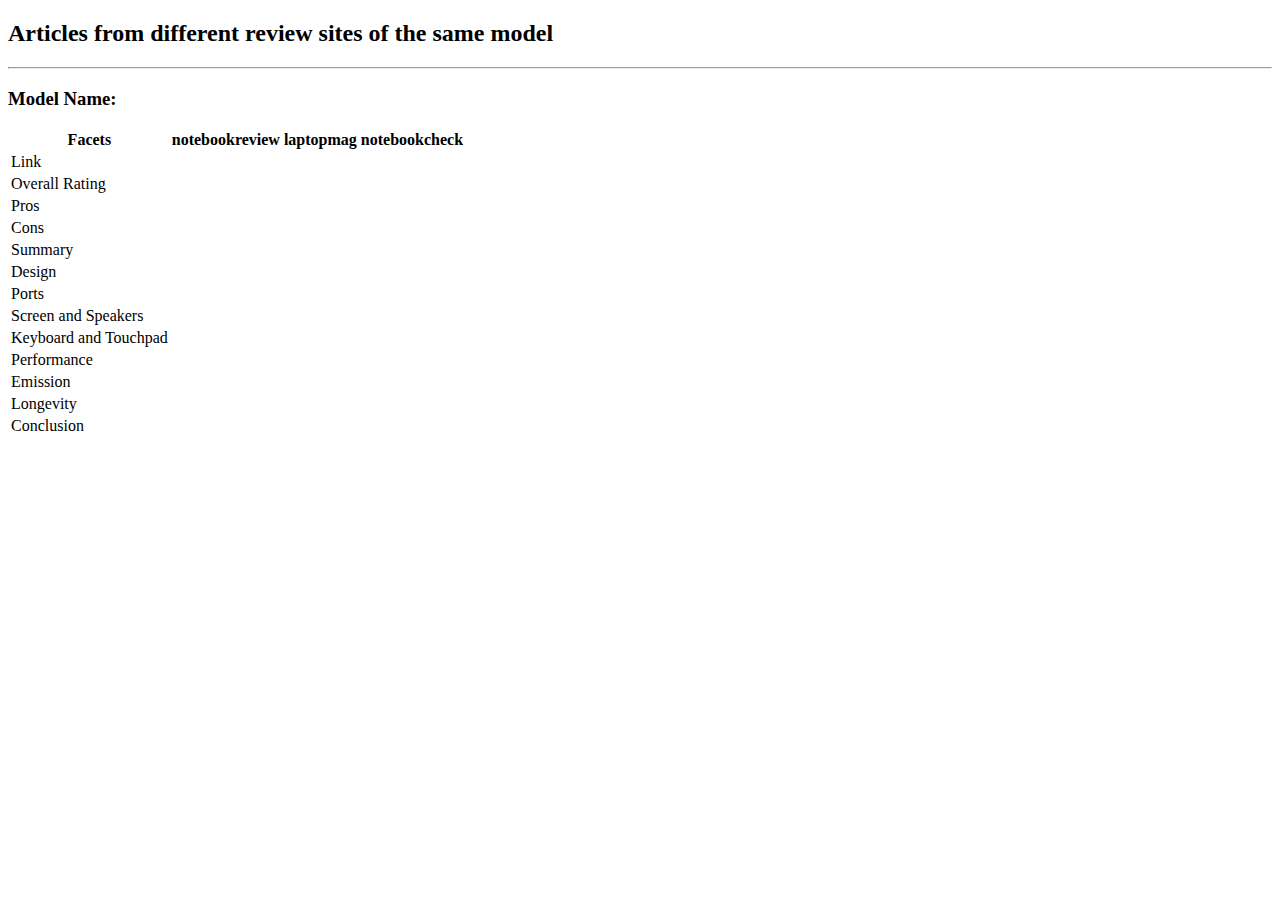
==== comparison2.html @ 61e02ed8 "add comparison2.html" ====
<!DOCTYPE html>
<html lang="en-US" xmlns="http://www.w3.org/1999/html">
<head>
    <meta charset="utf-8">
    <meta http-equiv="X-UA-Compatible" content="IE=edge">
    <meta name="viewport" content="width=device-width, initial-scale=1">
    <title>Comparison2</title>

    <link href="css/bootstrap.min.css" rel="stylesheet">
    <link href="css/bootstrap-checkbox-fancy.css" rel="stylesheet">
    <link href="css/jquery-ui.min.css" rel="stylesheet">
    <link href="css/font-awesome.min.css" rel="stylesheet">
    <link href="css/hcc-tsse.css" rel="stylesheet">
</head>

<body>

<div class="container">
    <h2>Articles from different review sites of the same model</h2>
    <hr/>

    <h3 id="model-name">Model Name: </h3>

    <div id="div-comparison row col-md-13">
        <table class="table">
            <thead>
            <tr>
                <th class="col-md-1">Facets</th>
                <th class="col-md-4 text-center">notebookreview</th>
                <th class="col-md-4 text-center">laptopmag</th>
                <th class="col-md-4 text-center">notebookcheck</th>
            </tr>
            </thead>

            <tbody>
            <tr>
                <td class="col-md-1">Link</td>
                <td class="col-md-4 text-center" id="link-1"></td>
                <td class="col-md-4 text-center" id="link-2"></td>
                <td class="col-md-4 text-center" id="link-3"></td>
            </tr>

            <tr>
                <td class="col-md-1">Overall Rating</td>
                <td class="col-md-4 text-center" id="rating-1"></td>
                <td class="col-md-4 text-center" id="rating-2"></td>
                <td class="col-md-4 text-center" id="rating-3"></td>
            </tr>

            <tr>
                <td class="col-md-1">Pros</td>
                <td class="col-md-4" id="pros-1"></td>
                <td class="col-md-4" id="pros-2"></td>
                <td class="col-md-4" id="pros-3"></td>
            </tr>

            <tr>
                <td class="col-md-1">Cons</td>
                <td class="col-md-4" id="cons-1"></td>
                <td class="col-md-4" id="cons-2"></td>
                <td class="col-md-4" id="cons-3"></td>
            </tr>

            <tr>
                <td class="col-md-1">Summary</td>
                <td class="col-md-4" id="summary-1"></td>
                <td class="col-md-4" id="summary-2"></td>
                <td class="col-md-4" id="summary-3"></td>
            </tr>

            <tr>
                <td class="col-md-1">Design</td>
                <td class="col-md-4" id="design-1"></td>
                <td class="col-md-4" id="design-2"></td>
                <td class="col-md-4" id="design-3"></td>
            </tr>

            <tr>
                <td class="col-md-1">Ports</td>
                <td class="col-md-4" id="ports-1"></td>
                <td class="col-md-4" id="ports-2"></td>
                <td class="col-md-4" id="ports-3"></td>
            </tr>

            <tr>
                <td class="col-md-1">Screen and Speakers</td>
                <td class="col-md-4" id="screen_speakers-1"></td>
                <td class="col-md-4" id="screen_speakers-2"></td>
                <td class="col-md-4" id="screen_speakers-3"></td>
            </tr>

            <tr>
                <td class="col-md-1">Keyboard and Touchpad</td>
                <td class="col-md-4" id="keyboard_touchpad-1"></td>
                <td class="col-md-4" id="keyboard_touchpad-2"></td>
                <td class="col-md-4" id="keyboard_touchpad-3"></td>
            </tr>

            <tr>
                <td class="col-md-1">Performance</td>
                <td class="col-md-4" id="performance-1"></td>
                <td class="col-md-4" id="performance-2"></td>
                <td class="col-md-4" id="performance-3"></td>
            </tr>

            <tr>
                <td class="col-md-1">Emission</td>
                <td class="col-md-4" id="emission-1"></td>
                <td class="col-md-4" id="emission-2"></td>
                <td class="col-md-4" id="emission-3"></td>
            </tr>

            <tr>
                <td class="col-md-1">Longevity</td>
                <td class="col-md-4" id="longevity-1"></td>
                <td class="col-md-4" id="longevity-2"></td>
                <td class="col-md-4" id="longevity-3"></td>
            </tr>

            <tr>
                <td class="col-md-1">Conclusion</td>
                <td class="col-md-4" id="conclusion-1"></td>
                <td class="col-md-4" id="conclusion-2"></td>
                <td class="col-md-4" id="conclusion-3"></td>
            </tr>

            </tbody>
        </table>
    </div>
</div>

<script src="js/jquery-3.1.1.min.js"></script>
<script src="js/jquery-ui.min.js"></script>
<script src="js/bootstrap.min.js"></script>
<script src="js/comparison2.js"></script>
</body>

</html>
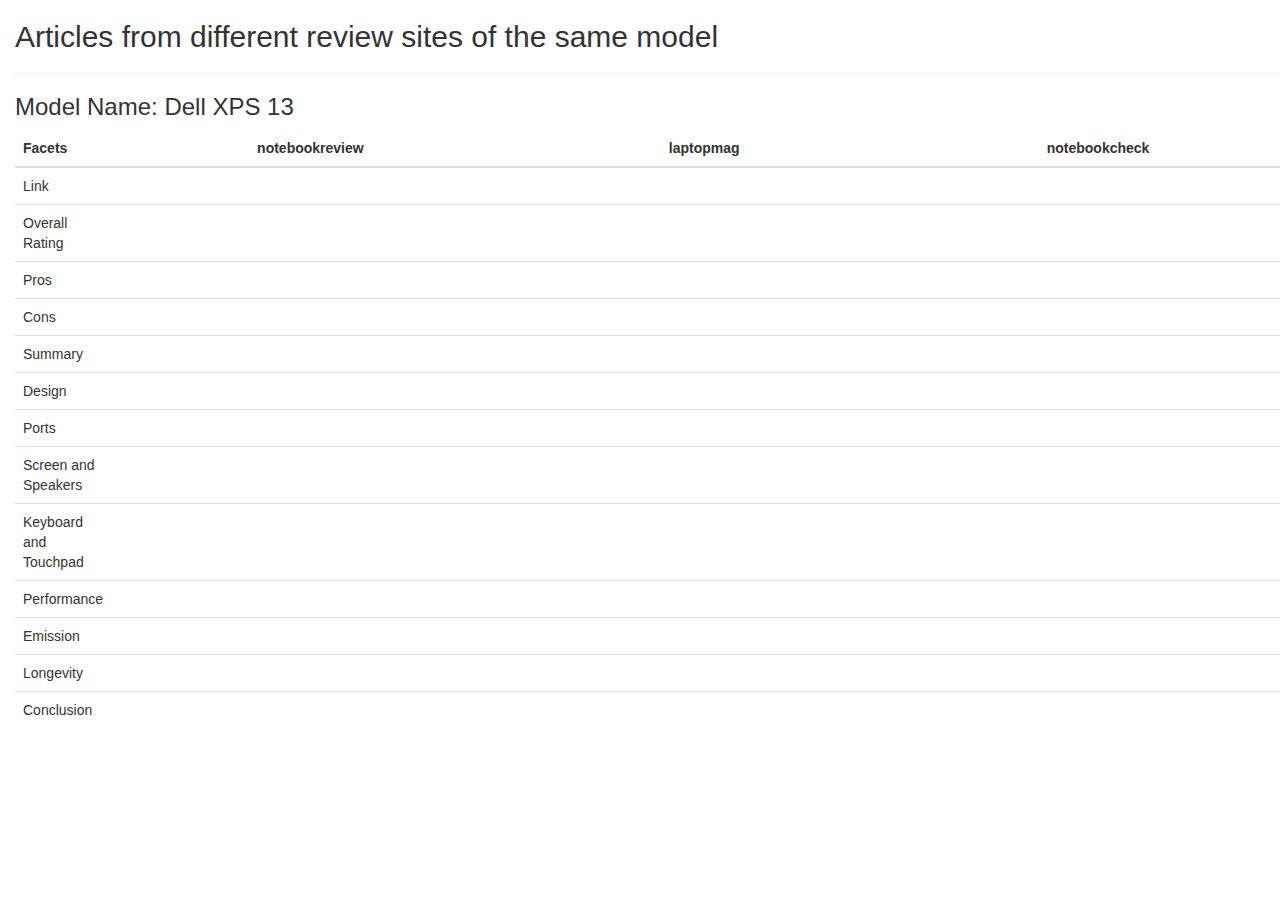
==== commit 87c98fff: "add model name" ====
--- a/comparison2.html
+++ b/comparison2.html
@@ -19,7 +19,7 @@
     <h2>Articles from different review sites of the same model</h2>
     <hr/>
 
-    <h3 id="model-name">Model Name: </h3>
+    <h3 id="model-name">Model Name: Dell XPS 13</h3>
 
     <div id="div-comparison row col-md-13">
         <table class="table">
--- a/css/hcc-tsse.css
+++ b/css/hcc-tsse.css
@@ -0,0 +1,4 @@
+img {
+    width: 100%;
+    height: auto;
+}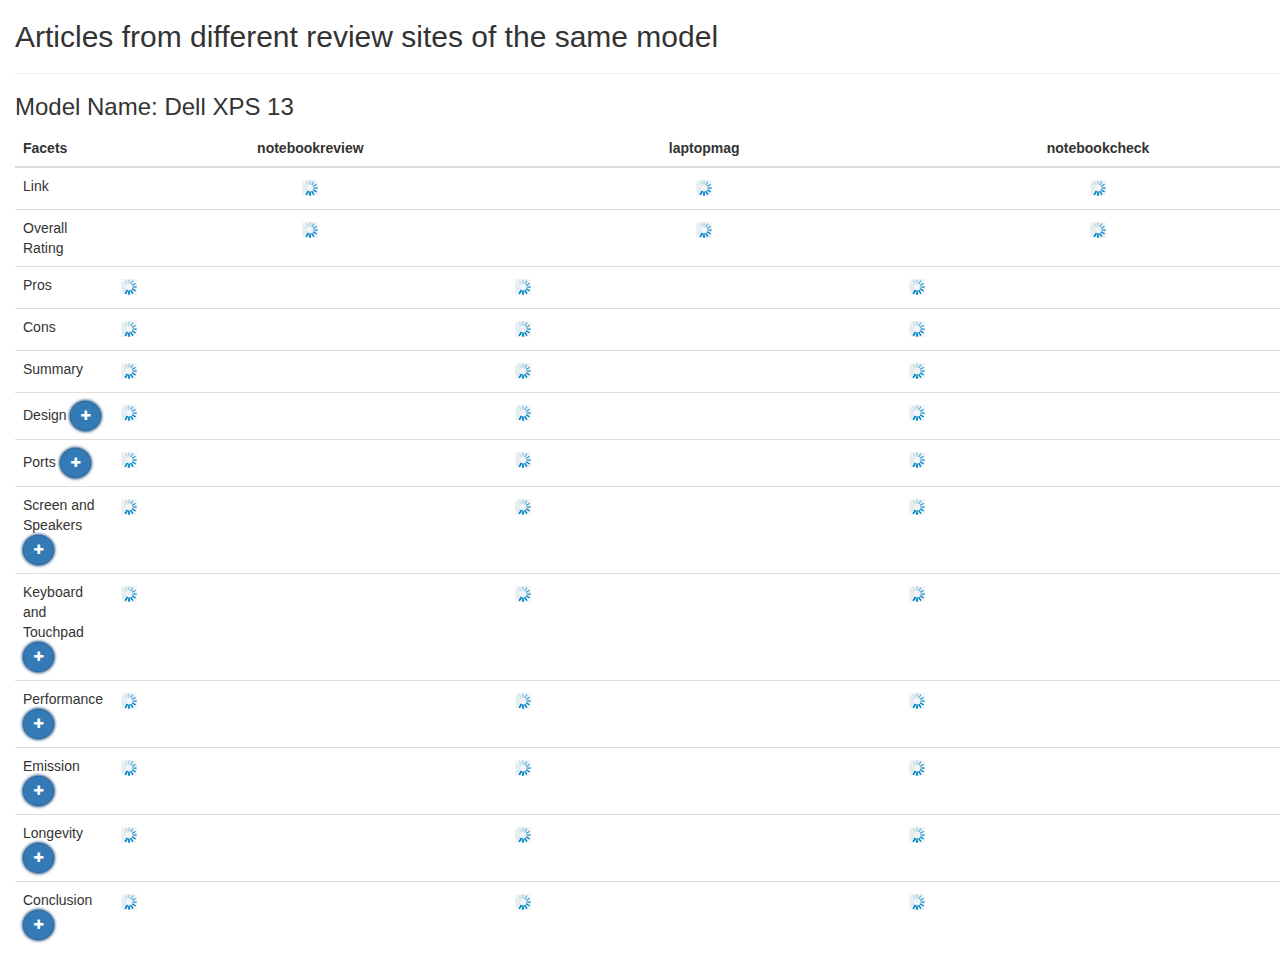
==== commit 964170b1: "use map to reduce js complexity" ====
--- a/comparison2.html
+++ b/comparison2.html
@@ -4,12 +4,13 @@
     <meta charset="utf-8">
     <meta http-equiv="X-UA-Compatible" content="IE=edge">
     <meta name="viewport" content="width=device-width, initial-scale=1">
-    <title>Comparison2</title>
+    <title>Different Reviews to A Same Model</title>
 
     <link href="css/bootstrap.min.css" rel="stylesheet">
     <link href="css/bootstrap-checkbox-fancy.css" rel="stylesheet">
     <link href="css/jquery-ui.min.css" rel="stylesheet">
     <link href="css/font-awesome.min.css" rel="stylesheet">
+    <link href="css/bootstrap-font-awesome-circle-buttons.css" rel="stylesheet">
     <link href="css/hcc-tsse.css" rel="stylesheet">
 </head>
 
@@ -35,93 +36,289 @@
             <tbody>
             <tr>
                 <td class="col-md-1">Link</td>
-                <td class="col-md-4 text-center" id="link-1"></td>
-                <td class="col-md-4 text-center" id="link-2"></td>
-                <td class="col-md-4 text-center" id="link-3"></td>
+                <td class="col-md-4 text-center" id="link-1">
+                    <label class="vertical-center spinner">
+                        <img src="images/spinner.gif" alt="spinner"/>
+                    </label>
+                </td>
+                <td class="col-md-4 text-center" id="link-2">
+                    <label class="vertical-center spinner">
+                        <img src="images/spinner.gif" alt="spinner"/>
+                    </label>
+                </td>
+                <td class="col-md-4 text-center" id="link-3">
+                    <label class="vertical-center spinner">
+                        <img src="images/spinner.gif" alt="spinner"/>
+                    </label>
+                </td>
             </tr>
 
             <tr>
                 <td class="col-md-1">Overall Rating</td>
-                <td class="col-md-4 text-center" id="rating-1"></td>
-                <td class="col-md-4 text-center" id="rating-2"></td>
-                <td class="col-md-4 text-center" id="rating-3"></td>
+                <td class="col-md-4 text-center" id="rating-1">
+                    <label class="vertical-center spinner">
+                        <img src="images/spinner.gif" alt="spinner"/>
+                    </label>
+                </td>
+                <td class="col-md-4 text-center" id="rating-2">
+                    <label class="vertical-center spinner">
+                        <img src="images/spinner.gif" alt="spinner"/>
+                    </label>
+                </td>
+                <td class="col-md-4 text-center" id="rating-3">
+                    <label class="vertical-center spinner">
+                        <img src="images/spinner.gif" alt="spinner"/>
+                    </label>
+                </td>
             </tr>
 
             <tr>
                 <td class="col-md-1">Pros</td>
-                <td class="col-md-4" id="pros-1"></td>
-                <td class="col-md-4" id="pros-2"></td>
-                <td class="col-md-4" id="pros-3"></td>
+                <td class="col-md-4" id="pros-1">
+                    <label class="vertical-center spinner">
+                        <img src="images/spinner.gif" alt="spinner"/>
+                    </label>
+                </td>
+                <td class="col-md-4" id="pros-2">
+                    <label class="vertical-center spinner">
+                        <img src="images/spinner.gif" alt="spinner"/>
+                    </label>
+                </td>
+                <td class="col-md-4" id="pros-3">
+                    <label class="vertical-center spinner">
+                        <img src="images/spinner.gif" alt="spinner"/>
+                    </label>
+                </td>
             </tr>
 
             <tr>
                 <td class="col-md-1">Cons</td>
-                <td class="col-md-4" id="cons-1"></td>
-                <td class="col-md-4" id="cons-2"></td>
-                <td class="col-md-4" id="cons-3"></td>
+                <td class="col-md-4" id="cons-1">
+                    <label class="vertical-center spinner">
+                        <img src="images/spinner.gif" alt="spinner"/>
+                    </label>
+                </td>
+                <td class="col-md-4" id="cons-2">
+                    <label class="vertical-center spinner">
+                        <img src="images/spinner.gif" alt="spinner"/>
+                    </label>
+                </td>
+                <td class="col-md-4" id="cons-3">
+                    <label class="vertical-center spinner">
+                        <img src="images/spinner.gif" alt="spinner"/>
+                    </label>
+                </td>
             </tr>
 
             <tr>
                 <td class="col-md-1">Summary</td>
-                <td class="col-md-4" id="summary-1"></td>
-                <td class="col-md-4" id="summary-2"></td>
-                <td class="col-md-4" id="summary-3"></td>
-            </tr>
-
-            <tr>
-                <td class="col-md-1">Design</td>
-                <td class="col-md-4" id="design-1"></td>
-                <td class="col-md-4" id="design-2"></td>
-                <td class="col-md-4" id="design-3"></td>
-            </tr>
-
-            <tr>
-                <td class="col-md-1">Ports</td>
-                <td class="col-md-4" id="ports-1"></td>
-                <td class="col-md-4" id="ports-2"></td>
-                <td class="col-md-4" id="ports-3"></td>
-            </tr>
-
-            <tr>
-                <td class="col-md-1">Screen and Speakers</td>
-                <td class="col-md-4" id="screen_speakers-1"></td>
-                <td class="col-md-4" id="screen_speakers-2"></td>
-                <td class="col-md-4" id="screen_speakers-3"></td>
-            </tr>
-
-            <tr>
-                <td class="col-md-1">Keyboard and Touchpad</td>
-                <td class="col-md-4" id="keyboard_touchpad-1"></td>
-                <td class="col-md-4" id="keyboard_touchpad-2"></td>
-                <td class="col-md-4" id="keyboard_touchpad-3"></td>
-            </tr>
-
-            <tr>
-                <td class="col-md-1">Performance</td>
-                <td class="col-md-4" id="performance-1"></td>
-                <td class="col-md-4" id="performance-2"></td>
-                <td class="col-md-4" id="performance-3"></td>
-            </tr>
-
-            <tr>
-                <td class="col-md-1">Emission</td>
-                <td class="col-md-4" id="emission-1"></td>
-                <td class="col-md-4" id="emission-2"></td>
-                <td class="col-md-4" id="emission-3"></td>
-            </tr>
-
-            <tr>
-                <td class="col-md-1">Longevity</td>
-                <td class="col-md-4" id="longevity-1"></td>
-                <td class="col-md-4" id="longevity-2"></td>
-                <td class="col-md-4" id="longevity-3"></td>
-            </tr>
-
-            <tr>
-                <td class="col-md-1">Conclusion</td>
-                <td class="col-md-4" id="conclusion-1"></td>
-                <td class="col-md-4" id="conclusion-2"></td>
-                <td class="col-md-4" id="conclusion-3"></td>
+                <td class="col-md-4" id="summary-1">
+                    <label class="vertical-center spinner">
+                        <img src="images/spinner.gif" alt="spinner"/>
+                    </label>
+                </td>
+                <td class="col-md-4" id="summary-2">
+                    <label class="vertical-center spinner">
+                        <img src="images/spinner.gif" alt="spinner"/>
+                    </label>
+                </td>
+                <td class="col-md-4" id="summary-3">
+                    <label class="vertical-center spinner">
+                        <img src="images/spinner.gif" alt="spinner"/>
+                    </label>
+                </td>
+            </tr>
+
+            <tr>
+                <td class="col-md-1">Design
+                    <button type="button" class="btn btn-sm btn-primary btn-circle"
+                            data-toggle="collapse" data-target=".design-collapse">
+                        <i class="fa fa-plus"></i>
+                    </button>
+                </td>
+                <td class="col-md-4" id="design-1">
+                    <label class="vertical-center spinner">
+                        <img src="images/spinner.gif" alt="spinner"/>
+                    </label>
+                </td>
+                <td class="col-md-4" id="design-2">
+                    <label class="vertical-center spinner">
+                        <img src="images/spinner.gif" alt="spinner"/>
+                    </label>
+                </td>
+                <td class="col-md-4" id="design-3">
+                    <label class="vertical-center spinner">
+                        <img src="images/spinner.gif" alt="spinner"/>
+                    </label>
+                </td>
+            </tr>
+
+            <tr>
+                <td class="col-md-1">Ports
+                    <button type="button" class="btn btn-sm btn-primary btn-circle"
+                            data-toggle="collapse" data-target=".ports-collapse">
+                        <i class="fa fa-plus"></i>
+                    </button>
+                </td>
+                <td class="col-md-4" id="ports-1">
+                    <label class="vertical-center spinner">
+                        <img src="images/spinner.gif" alt="spinner"/>
+                    </label>
+                </td>
+                <td class="col-md-4" id="ports-2">
+                    <label class="vertical-center spinner">
+                        <img src="images/spinner.gif" alt="spinner"/>
+                    </label>
+                </td>
+                <td class="col-md-4" id="ports-3">
+                    <label class="vertical-center spinner">
+                        <img src="images/spinner.gif" alt="spinner"/>
+                    </label>
+                </td>
+            </tr>
+
+            <tr>
+                <td class="col-md-1">Screen and Speakers
+                    <button type="button" class="btn btn-sm btn-primary btn-circle"
+                            data-toggle="collapse" data-target=".screen_speakers-collapse">
+                        <i class="fa fa-plus"></i>
+                    </button>
+                </td>
+                <td class="col-md-4" id="screen_speakers-1">
+                    <label class="vertical-center spinner">
+                        <img src="images/spinner.gif" alt="spinner"/>
+                    </label>
+                </td>
+                <td class="col-md-4" id="screen_speakers-2">
+                    <label class="vertical-center spinner">
+                        <img src="images/spinner.gif" alt="spinner"/>
+                    </label>
+                </td>
+                <td class="col-md-4" id="screen_speakers-3">
+                    <label class="vertical-center spinner">
+                        <img src="images/spinner.gif" alt="spinner"/>
+                    </label>
+                </td>
+            </tr>
+
+            <tr>
+                <td class="col-md-1">Keyboard and Touchpad
+                    <button type="button" class="btn btn-sm btn-primary btn-circle"
+                            data-toggle="collapse" data-target=".keyboard_touchpad-collapse">
+                        <i class="fa fa-plus"></i>
+                    </button>
+                </td>
+                <td class="col-md-4" id="keyboard_touchpad-1">
+                    <label class="vertical-center spinner">
+                        <img src="images/spinner.gif" alt="spinner"/>
+                    </label>
+                </td>
+                <td class="col-md-4" id="keyboard_touchpad-2">
+                    <label class="vertical-center spinner">
+                        <img src="images/spinner.gif" alt="spinner"/>
+                    </label>
+                </td>
+                <td class="col-md-4" id="keyboard_touchpad-3">
+                    <label class="vertical-center spinner">
+                        <img src="images/spinner.gif" alt="spinner"/>
+                    </label>
+                </td>
+            </tr>
+
+            <tr>
+                <td class="col-md-1">Performance
+                    <button type="button" class="btn btn-sm btn-primary btn-circle"
+                            data-toggle="collapse" data-target=".performance-collapse">
+                        <i class="fa fa-plus"></i>
+                    </button>
+                </td>
+                <td class="col-md-4" id="performance-1">
+                    <label class="vertical-center spinner">
+                        <img src="images/spinner.gif" alt="spinner"/>
+                    </label>
+                </td>
+                <td class="col-md-4" id="performance-2">
+                    <label class="vertical-center spinner">
+                        <img src="images/spinner.gif" alt="spinner"/>
+                    </label>
+                </td>
+                <td class="col-md-4" id="performance-3">
+                    <label class="vertical-center spinner">
+                        <img src="images/spinner.gif" alt="spinner"/>
+                    </label>
+                </td>
+            </tr>
+
+            <tr>
+                <td class="col-md-1">Emission
+                    <button type="button" class="btn btn-sm btn-primary btn-circle"
+                            data-toggle="collapse" data-target=".emission-collapse">
+                        <i class="fa fa-plus"></i>
+                    </button>
+                </td>
+                <td class="col-md-4" id="emission-1">
+                    <label class="vertical-center spinner">
+                        <img src="images/spinner.gif" alt="spinner"/>
+                    </label>
+                </td>
+                <td class="col-md-4" id="emission-2">
+                    <label class="vertical-center spinner">
+                        <img src="images/spinner.gif" alt="spinner"/>
+                    </label>
+                </td>
+                <td class="col-md-4" id="emission-3">
+                    <label class="vertical-center spinner">
+                        <img src="images/spinner.gif" alt="spinner"/>
+                    </label>
+                </td>
+            </tr>
+
+            <tr>
+                <td class="col-md-1">Longevity
+                    <button type="button" class="btn btn-sm btn-primary btn-circle"
+                            data-toggle="collapse" data-target=".longevity-collapse">
+                        <i class="fa fa-plus"></i>
+                    </button>
+                </td>
+                <td class="col-md-4" id="longevity-1">
+                    <label class="vertical-center spinner">
+                        <img src="images/spinner.gif" alt="spinner"/>
+                    </label>
+                </td>
+                <td class="col-md-4" id="longevity-2">
+                    <label class="vertical-center spinner">
+                        <img src="images/spinner.gif" alt="spinner"/>
+                    </label>
+                </td>
+                <td class="col-md-4" id="longevity-3">
+                    <label class="vertical-center spinner">
+                        <img src="images/spinner.gif" alt="spinner"/>
+                    </label>
+                </td>
+            </tr>
+
+            <tr>
+                <td class="col-md-1">Conclusion
+                    <button type="button" class="btn btn-sm btn-primary btn-circle"
+                            data-toggle="collapse" data-target=".conclusion-collapse">
+                        <i class="fa fa-plus"></i>
+                    </button>
+                </td>
+                <td class="col-md-4" id="conclusion-1">
+                    <label class="vertical-center spinner">
+                        <img src="images/spinner.gif" alt="spinner"/>
+                    </label>
+                </td>
+                <td class="col-md-4" id="conclusion-2">
+                    <label class="vertical-center spinner">
+                        <img src="images/spinner.gif" alt="spinner"/>
+                    </label>
+                </td>
+                <td class="col-md-4" id="conclusion-3">
+                    <label class="vertical-center spinner">
+                        <img src="images/spinner.gif" alt="spinner"/>
+                    </label>
+                </td>
             </tr>
 
             </tbody>
@@ -132,6 +329,7 @@
 <script src="js/jquery-3.1.1.min.js"></script>
 <script src="js/jquery-ui.min.js"></script>
 <script src="js/bootstrap.min.js"></script>
+<script src="js/forums.js"></script>
 <script src="js/comparison2.js"></script>
 </body>
 
--- a/css/hcc-tsse.css
+++ b/css/hcc-tsse.css
@@ -1,4 +1,8 @@
-img {
+img:not(.search-result) {
     width: 100%;
     height: auto;
-}+}
+
+.no-data {
+    display: none;
+}
